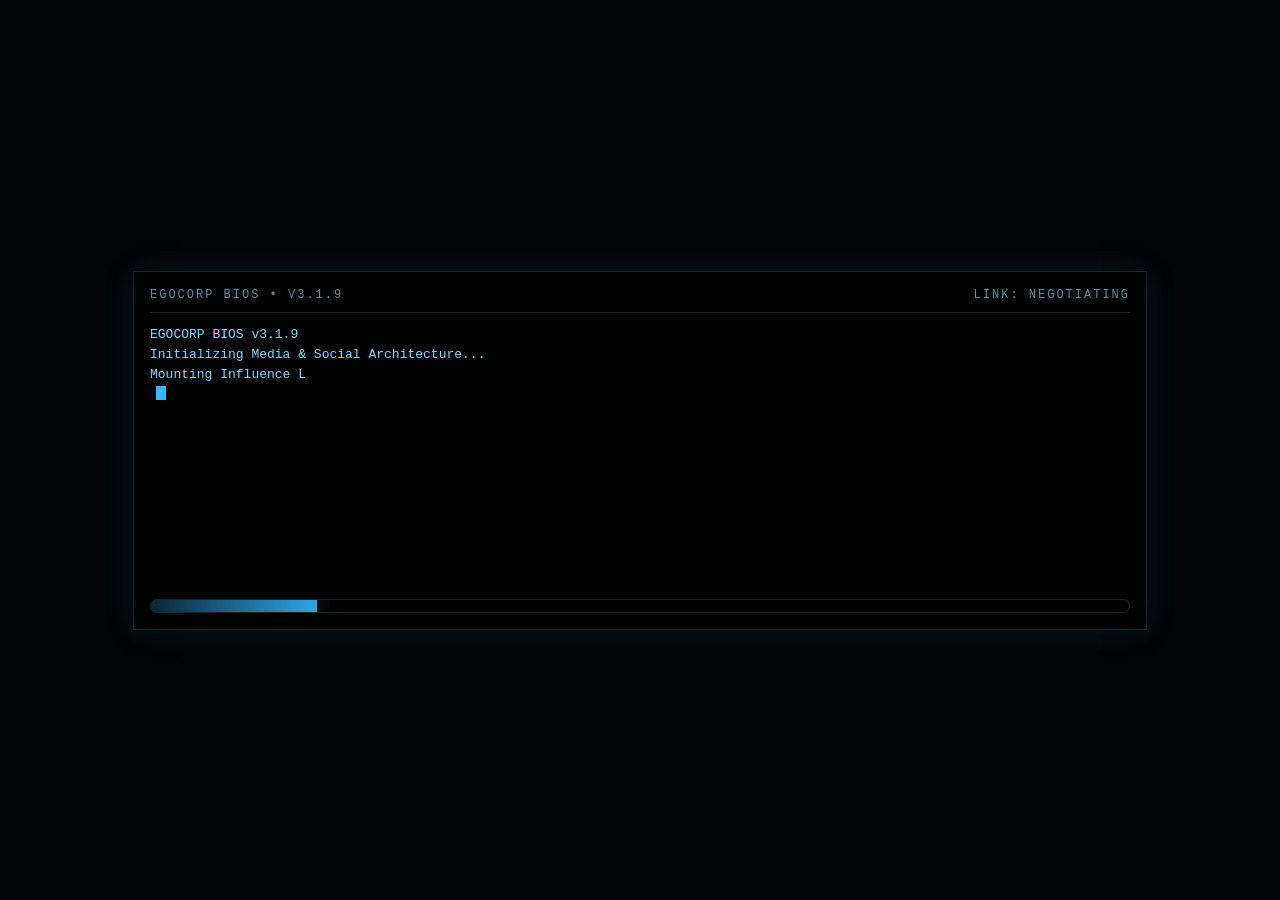
==== index.html @ 8a234b3f "Add CRT Sample download counter starting at 243" ====
<!doctype html>
<html lang="en">
<head>
  <meta charset="utf-8" />
  <meta name="viewport" content="width=device-width, initial-scale=1" />
  <title>EGOCORP™ | Media & Social Architecture</title>
  <meta name="description" content="CRT Sample by Egocorp Industries — an audiovisual chop instrument for Windows VST3." />
  <meta property="og:title" content="CRT Sample by Egocorp Industries" />
  <meta property="og:description" content="Turn video into a playable, tempo-locked audiovisual instrument." />
  <meta property="og:image" content="https://egocorp.io/assets/crt-sample-official.jpg" />
  <meta property="og:image:width" content="1024" />
  <meta property="og:image:height" content="1024" />
  <meta property="og:type" content="website" />
  <meta property="og:url" content="https://egocorp.io/#crt-sample" />
  <meta name="twitter:card" content="summary_large_image" />
  <meta name="twitter:image" content="https://egocorp.io/assets/crt-sample-official.jpg" />

  <style>
    :root{
      --bg:#020405;
      --panel:#05090b;
      --line:rgba(120,200,255,.18);
      --blue:#86d6ff;
      --blue2:#35b6ff;
      --amber:#ffb347;
      --muted:rgba(134,214,255,.65);
    }

    html{ scroll-behavior:smooth; }

    body{
      margin:0;
      background:var(--bg);
      color:var(--blue);
      font-family:"Courier New", ui-monospace, SFMono-Regular, Menlo, Consolas, monospace;
      overflow-x:hidden;
    }

    /* CRT scanlines */
    body::before{
      content:"";
      position:fixed; inset:0;
      background:repeating-linear-gradient(
        to bottom,
        rgba(255,255,255,.03) 0px,
        rgba(255,255,255,.03) 1px,
        transparent 1px,
        transparent 3px
      );
      pointer-events:none;
      mix-blend-mode:overlay;
      opacity:.55;
      z-index:50;
    }

    /* vignette */
    body::after{
      content:"";
      position:fixed; inset:0;
      background:radial-gradient(circle at 50% 35%,
        transparent 0%,
        rgba(0,0,0,.35) 55%,
        rgba(0,0,0,.90) 100%);
      pointer-events:none;
      z-index:60;
    }

    /* Subtle screen wobble */
    @keyframes wobble {
      0%,100% { transform:translate3d(0,0,0); }
      50%     { transform:translate3d(.35px, -.2px, 0); }
    }
    .screen{ animation:wobble 6s ease-in-out infinite; }

    /* Boot overlay */
    #boot{
      position:fixed; inset:0;
      background:var(--bg);
      z-index:9999;
      display:flex;
      align-items:center;
      justify-content:center;
      padding:18px;
    }
    .bootPanel{
      width:min(980px, 94vw);
      border:1px solid var(--line);
      background:rgba(0,0,0,.35);
      box-shadow:0 0 30px rgba(53,182,255,.10);
      padding:16px;
    }
    .bootHeader{
      display:flex;
      justify-content:space-between;
      align-items:center;
      gap:10px;
      padding-bottom:10px;
      border-bottom:1px solid var(--line);
      margin-bottom:12px;
      font-size:12px;
      letter-spacing:2px;
      color:var(--muted);
      text-transform:uppercase;
    }
    .bootBody{
      min-height:260px;
      max-height:62vh;
      overflow:hidden;
      position:relative;
    }
    #log{
      white-space:pre-wrap;
      font-size:13px;
      line-height:1.55;
      text-shadow:0 0 12px rgba(53,182,255,.10);
    }
    .cursor{
      display:inline-block;
      width:10px; height:14px;
      background:var(--blue2);
      margin-left:6px;
      animation:blink .85s steps(1,end) infinite;
      vertical-align:-2px;
    }
    @keyframes blink{ 50%{opacity:0} }

    .progressWrap{
      margin-top:14px;
      border:1px solid var(--line);
      border-radius:999px;
      overflow:hidden;
      height:12px;
      background:rgba(0,0,0,.25);
    }
    .progressBar{
      height:100%;
      width:0%;
      background:linear-gradient(90deg, rgba(53,182,255,.20), rgba(53,182,255,.90));
      box-shadow:0 0 22px rgba(53,182,255,.35);
      transition:width .25s ease;
    }

    /* Main app */
    #app{ display:none; }
    .wrap{
      max-width:980px;
      margin:0 auto;
      padding:70px 18px 90px;
      text-align:center;
    }

    .logoWrap{
      width:240px;
      margin:0 auto 18px;
      position:relative;
    }
    .logoWrap img{ width:100%; display:block; }
    .logoGlow{
      position:absolute; inset:0;
      opacity:.78;
      mix-blend-mode:screen;
      filter:brightness(1.45)
              drop-shadow(0 0 10px var(--blue2))
              drop-shadow(0 0 34px var(--blue2));
      animation:logoFlicker 3.2s infinite;
      pointer-events:none;
    }
    @keyframes logoFlicker{
      0%,100%{ opacity:.78; }
      48%{ opacity:.70; }
      50%{ opacity:.86; }
      52%{ opacity:.72; }
    }

    /* Title flicker (subtle) */
    .titleFlicker{
      animation:titleFlicker 5.5s infinite;
    }
    @keyframes titleFlicker{
      0%, 92%, 100% { opacity:1; }
      93% { opacity:.85; }
      94% { opacity:1; }
      96% { opacity:.88; }
      97% { opacity:1; }
    }

    h1{
      margin:10px 0 8px;
      font-size:44px;
      letter-spacing:7px;
      text-shadow:0 0 10px rgba(53,182,255,.35),
                  0 0 30px rgba(53,182,255,.18);
    }
    .sub{
      margin:0 0 26px;
      font-size:13px;
      letter-spacing:4px;
      color:rgba(134,214,255,.70);
      text-transform:uppercase;
    }

    .nav{
      display:flex;
      justify-content:center;
      flex-wrap:wrap;
      gap:12px 18px;
      margin:28px 0 10px;
    }
    .nav a{
      color:var(--blue);
      text-decoration:none;
      font-size:18px;
      letter-spacing:1px;
      padding:8px 12px;
      border:1px solid rgba(134,214,255,.18);
      border-radius:10px;
      background:rgba(0,0,0,.18);
      transition:.22s ease;
    }
    .nav a:hover{
      color:var(--amber);
      border-color:rgba(255,179,71,.45);
      box-shadow:0 0 16px rgba(255,179,71,.18);
      text-shadow:0 0 10px rgba(255,179,71,.25);
    }

    .section{
      margin-top:54px;
      border-top:1px solid rgba(134,214,255,.14);
      padding-top:44px;
      text-align:left;
    }
    .section h2{
      margin:0 0 12px;
      letter-spacing:3px;
      text-transform:uppercase;
      font-size:18px;
      color:rgba(134,214,255,.90);
    }
    .section p{
      margin:0 0 16px;
      line-height:1.65;
      color:rgba(134,214,255,.72);
      max-width:780px;
    }

    .pillRow{
      display:flex;
      flex-wrap:wrap;
      gap:10px;
      margin-top:10px;
    }
    .pill{
      border:1px solid rgba(134,214,255,.18);
      border-radius:999px;
      padding:8px 12px;
      background:rgba(0,0,0,.18);
      color:rgba(134,214,255,.82);
      font-size:13px;
      letter-spacing:1px;
    }

    .btn{
      display:inline-block;
      margin-top:8px;
      padding:10px 14px;
      border:1px solid rgba(134,214,255,.28);
      border-radius:10px;
      text-decoration:none;
      color:var(--blue);
      background:rgba(0,0,0,.18);
      transition:.22s ease;
    }
    .btn:hover{
      color:var(--amber);
      border-color:rgba(255,179,71,.55);
      box-shadow:0 0 18px rgba(255,179,71,.18);
    }
    .productActions{
      display:flex;
      flex-wrap:wrap;
      gap:10px;
      align-items:center;
    }
    .btnPrimary{
      color:#bfe9ff;
      border-color:rgba(134,214,255,.58);
      background:rgba(134,214,255,.10);
      box-shadow:inset 0 0 16px rgba(134,214,255,.06), 0 0 16px rgba(134,214,255,.08);
    }
    .btnPrimary:hover{
      background:rgba(255,179,71,.08);
    }
    .supportNote{
      margin-top:9px;
      color:rgba(134,214,255,.58);
      font-size:11px;
      letter-spacing:1.2px;
      text-transform:uppercase;
    }


    .productCard{
      display:grid;
      grid-template-columns:minmax(260px, .95fr) minmax(280px, 1.05fr);
      gap:28px;
      align-items:center;
      margin-top:20px;
      padding:18px;
      border:1px solid rgba(134,214,255,.22);
      border-radius:14px;
      background:
        linear-gradient(135deg, rgba(53,182,255,.08), transparent 48%),
        rgba(0,0,0,.28);
      box-shadow:
        inset 0 0 32px rgba(53,182,255,.04),
        0 0 28px rgba(53,182,255,.08);
    }
    .productArt{
      position:relative;
      overflow:hidden;
      border:1px solid rgba(255,179,71,.30);
      border-radius:10px;
      background:#020405;
      box-shadow:0 0 24px rgba(255,179,71,.10);
    }
    .productArt::after{
      content:"";
      position:absolute;
      inset:0;
      pointer-events:none;
      background:
        repeating-linear-gradient(
          to bottom,
          rgba(255,255,255,.04) 0,
          rgba(255,255,255,.04) 1px,
          transparent 1px,
          transparent 4px
        ),
        radial-gradient(circle at 50% 38%, transparent 40%, rgba(0,0,0,.44) 100%);
      opacity:.62;
    }
    .productArt img{
      display:block;
      width:100%;
      height:auto;
    }
    .downloadCounter{
      display:flex;
      align-items:center;
      flex-wrap:wrap;
      gap:10px 16px;
      margin-top:14px;
      padding:14px 16px;
      border:1px solid var(--line);
      border-radius:10px;
      background:rgba(53,182,255,.05);
    }
    .downloadCounterValue{
      color:var(--amber);
      font-size:2.25rem;
      font-weight:bold;
      font-variant-numeric:tabular-nums;
      line-height:1;
      text-shadow:0 0 16px rgba(255,179,71,.20);
    }
    .downloadCounterLabel{
      display:block;
      font-size:.875rem;
      letter-spacing:2px;
      text-transform:uppercase;
    }
    .downloadCounterStatus{
      display:block;
      margin-top:5px;
      color:var(--muted);
      font-size:.75rem;
      line-height:1.4;
    }
    .productCopy h3{
      margin:0 0 8px;
      color:var(--amber);
      font-size:28px;
      letter-spacing:4px;
      text-transform:uppercase;
      text-shadow:0 0 16px rgba(255,179,71,.20);
    }
    .productKicker{
      margin-bottom:15px;
      color:rgba(134,214,255,.72);
      font-size:12px;
      letter-spacing:2px;
      text-transform:uppercase;
    }
    .featureList{
      display:grid;
      grid-template-columns:repeat(2, minmax(0, 1fr));
      gap:8px 14px;
      margin:18px 0;
      padding:0;
      list-style:none;
      color:rgba(134,214,255,.78);
      font-size:13px;
      line-height:1.45;
    }
    .featureList li::before{
      content:">";
      margin-right:7px;
      color:var(--amber);
    }
    .releaseStatus{
      display:inline-flex;
      align-items:center;
      gap:9px;
      margin-top:6px;
      padding:10px 13px;
      border:1px solid rgba(255,179,71,.36);
      border-radius:9px;
      color:var(--amber);
      background:rgba(255,179,71,.06);
      font-size:12px;
      letter-spacing:1.5px;
      text-transform:uppercase;
    }
    .releaseStatus::before{
      content:"";
      width:8px;
      height:8px;
      border-radius:50%;
      background:var(--amber);
      box-shadow:0 0 12px rgba(255,179,71,.75);
    }
    @media (max-width:760px){
      .productCard{ grid-template-columns:1fr; }
      .featureList{ grid-template-columns:1fr; }
      .productCopy h3{ font-size:24px; }
    }
    .footer{
      margin-top:60px;
      text-align:center;
      color:rgba(134,214,255,.45);
      font-size:12px;
      letter-spacing:2px;
      text-transform:uppercase;
    }

    /* If logo fails, show a nice fallback box instead of the "?" */
    .imgFallback{
      width:240px;
      height:240px;
      border:1px solid rgba(134,214,255,.18);
      border-radius:12px;
      display:none;
      align-items:center;
      justify-content:center;
      color:rgba(134,214,255,.6);
      background:rgba(0,0,0,.25);
      margin:0 auto 18px;
    }
  </style>
</head>

<body>
<div class="screen">

  <!-- BOOT -->
  <div id="boot">
    <div class="bootPanel">
      <div class="bootHeader">
        <div>EGOCORP BIOS • v3.1.9</div>
        <div id="bootStatus">LINK: STANDBY</div>
      </div>

      <div class="bootBody">
        <div id="log"></div><span class="cursor"></span>
      </div>

      <div class="progressWrap">
        <div class="progressBar" id="bar"></div>
      </div>
    </div>
  </div>

  <!-- APP -->
  <div id="app">
    <div class="wrap">

      <div class="imgFallback" id="fallbackBox">EGOCORP LOGO • OFFLINE</div>

      <div class="logoWrap" id="logoWrap">
        <img id="logoImg" src="./42151FE2-841E-4B19-A3F7-CE0314B2D002.png" alt="Egocorp Logo">
        <img id="logoGlow" src="./42151FE2-841E-4B19-A3F7-CE0314B2D002.png" class="logoGlow" alt="">
      </div>

      <h1 class="titleFlicker">EGOCORP™</h1>
      <div class="sub">MEDIA & SOCIAL ARCHITECTURE</div>

      <div class="nav">
        <a href="#about">About</a>
        <a href="#projects">Projects</a>
        <a href="#crt-sample">CRT Sample</a>
        <a href="#vision">Vision</a>
        <a href="#famefarm">Read Fame Farm</a>
        <a href="#terminal">Access Terminal</a>
      </div>

      <div class="section" id="about">
        <h2>About</h2>
        <p>
          Egocorp™ designs entertainment systems that shape culture—story, products, platforms, and
          participation loops—packaged as delight, operating as infrastructure.
        </p>
        <div class="pillRow">
          <div class="pill">Narrative Engineering</div>
          <div class="pill">Audience Systems</div>
          <div class="pill">Brand Rituals</div>
          <div class="pill">Immersive Media</div>
        </div>
      </div>

      <div class="section" id="projects">
        <h2>Projects</h2>
        <p>Current initiatives live at the intersection of fiction, product, and platform.</p>
        <div class="pillRow">
          <div class="pill">Project Virtu</div>
          <div class="pill">Virtu City</div>
          <div class="pill">SMSx Influence Market</div>
          <div class="pill">Egocorp Terminal</div>
          <div class="pill">CRT Sample</div>
        </div>
      </div>


      <div class="section" id="crt-sample">
        <h2>CRT Sample</h2>
        <p>An audiovisual chop instrument that turns video into a playable, tempo-locked instrument.</p>

        <div class="productCard">
          <div class="productVisual">
          <div class="productArt">
            <picture>
              <source srcset="./assets/crt-sample-cover.webp" type="image/webp">
              <img src="./assets/crt-sample-official.jpg"
                   width="1024"
                   height="1024"
                   loading="lazy"
                   decoding="async"
                   alt="Official CRT Sample by Egocorp Industries Open V1 Beta artwork">
            </picture>
          </div>
          <div class="downloadCounter" title="Includes Egocorp's starting total of 243, plus new recorded beta downloads. Downloads are not unique people.">
            <span class="downloadCounterValue" id="crt-download-count" aria-live="polite" aria-atomic="true" aria-label="243 downloads">243</span>
            <div>
              <span class="downloadCounterLabel">Downloads</span>
              <span class="downloadCounterStatus" id="crt-download-status">Starting total</span>
            </div>
          </div>
          </div>

          <div class="productCopy">
            <div class="productKicker">Egocorp Audio Systems // AV Chop Instrument</div>
            <h3>CRT Sample</h3>
            <p>
              Load a clip, find its best moments, and perform 32 monophonic audio/video chops from
              MIDI, your computer keyboard, or the hardware-style pads.
            </p>
            <ul class="featureList">
              <li>Automatic BPM + key detection</li>
              <li>DAW tempo lock</li>
              <li>32 monophonic chops</li>
              <li>Waveform zoom + marker editing</li>
              <li>Chorus, lo-fi, bitcrush + reverb</li>
              <li>Windows VST3 plugin</li>
            </ul>
            <div class="releaseStatus">Open V1 Beta // Fully unlocked // Windows 10/11</div>
            <div class="productActions">
              <a class="btn btnPrimary"
                 href="https://github.com/Whodidthemusic/whodidthemusic.github.io/releases/download/crt-sample-v1.1.0/CRT-Sample-1.1.0-Open-V1-Beta-Fully-Unlocked-Windows-x64-Setup.exe"
                 aria-label="Download the fully unlocked CRT Sample Open V1 Beta for Windows">
                Download Fully Unlocked Beta
              </a>
              <a class="btn"
                 href="https://cash.app/$egocorp"
                 target="_blank"
                 rel="noopener noreferrer"
                 aria-label="Support CRT Sample development through Cash App">
                Support via Cash App
              </a>
            </div>
            <div class="supportNote">Windows x64 // VST3 // no activation required // $egocorp optional support</div>
          </div>
        </div>
      </div>
      <div class="section" id="vision">
        <h2>Vision</h2>
        <p>
          Virtu City is a blueprint for the future of social media: a lived platform where identity,
          influence, and commerce merge into one environment—gamified, measurable, and monetized.
        </p>
        <p>The goal: build systems people love to use… while the system learns them.</p>
      </div>

      <div class="section" id="famefarm">
        <h2>Read Fame Farm</h2>
        <p>Fame Farm is the origin file. The myth. The warning label.</p>

        <a class="btn" target="_blank"
           href="https://books.apple.com/us/book/fame-farm/id6743888201">
          Buy / Read on Apple Books
        </a>
      </div>

      <div class="section" id="terminal">
        <h2>Access Terminal</h2>
        <p>
          Employee authentication module is staged. (Password wall comes next once we decide what’s protected.)
        </p>
        <div class="pillRow">
          <div class="pill">STATUS: ONLINE</div>
          <div class="pill">CLEARANCE: PENDING</div>
          <div class="pill">NODE: EGOCORP.IO</div>
        </div>
      </div>

      <div class="footer">EGOCORP™ • SYSTEMS INTEGRITY: NOMINAL</div>
    </div>
  </div>

</div>

<script type="module" src="./assets/download-counter.mjs"></script>
<script>
  const logEl = document.getElementById("log");
  const bar = document.getElementById("bar");
  const statusEl = document.getElementById("bootStatus");

  const lines = [
    "EGOCORP BIOS v3.1.9",
    "Initializing Media & Social Architecture...",
    "Mounting Influence Layer: [OK]",
    "Loading Virtu City Protocols: [OK]",
    "Compiling Narrative Engine: [OK]",
    "Mounting CRT Sample Instrument: [OK]",
    "Syncing Audience Feedback Loop: [OK]",
    "Calibrating Phosphor Display: [OK]",
    "Routing Social Signals: [OK]",
    "Encrypting Brand Ritual Stack: [OK]",
    "Finalizing Session...",
    "",
    "SYSTEM READY."
  ];

  let lineIdx = 0;

  function typeLine(text, done){
    let i = 0;
    const speed = 12; // typing speed
    const t = setInterval(() => {
      logEl.textContent += text[i] || "";
      i++;
      if(i > text.length){
        clearInterval(t);
        logEl.textContent += "\n";
        done && done();
      }
    }, speed);
  }

  function runBoot(){
    if(lineIdx >= lines.length){
      statusEl.textContent = "LINK: ESTABLISHED";
      bar.style.width = "100%";
      setTimeout(() => {
        document.getElementById("boot").style.display = "none";
        document.getElementById("app").style.display = "block";
      }, 450);
      return;
    }

    const pct = Math.round((lineIdx / (lines.length-1)) * 100);
    bar.style.width = Math.min(pct, 98) + "%";
    if(lineIdx < 2) statusEl.textContent = "LINK: STANDBY";
    else if(lineIdx < 6) statusEl.textContent = "LINK: NEGOTIATING";
    else statusEl.textContent = "LINK: AUTHORIZING";

    typeLine(lines[lineIdx], () => {
      lineIdx++;
      setTimeout(runBoot, 90);
    });
  }

  // Logo fallback if image can’t load (kills the blue ?)
  const logoImg = document.getElementById("logoImg");
  logoImg.addEventListener("error", () => {
    document.getElementById("logoWrap").style.display = "none";
    document.getElementById("fallbackBox").style.display = "flex";
  });

  runBoot();
</script>
</body>
</html>
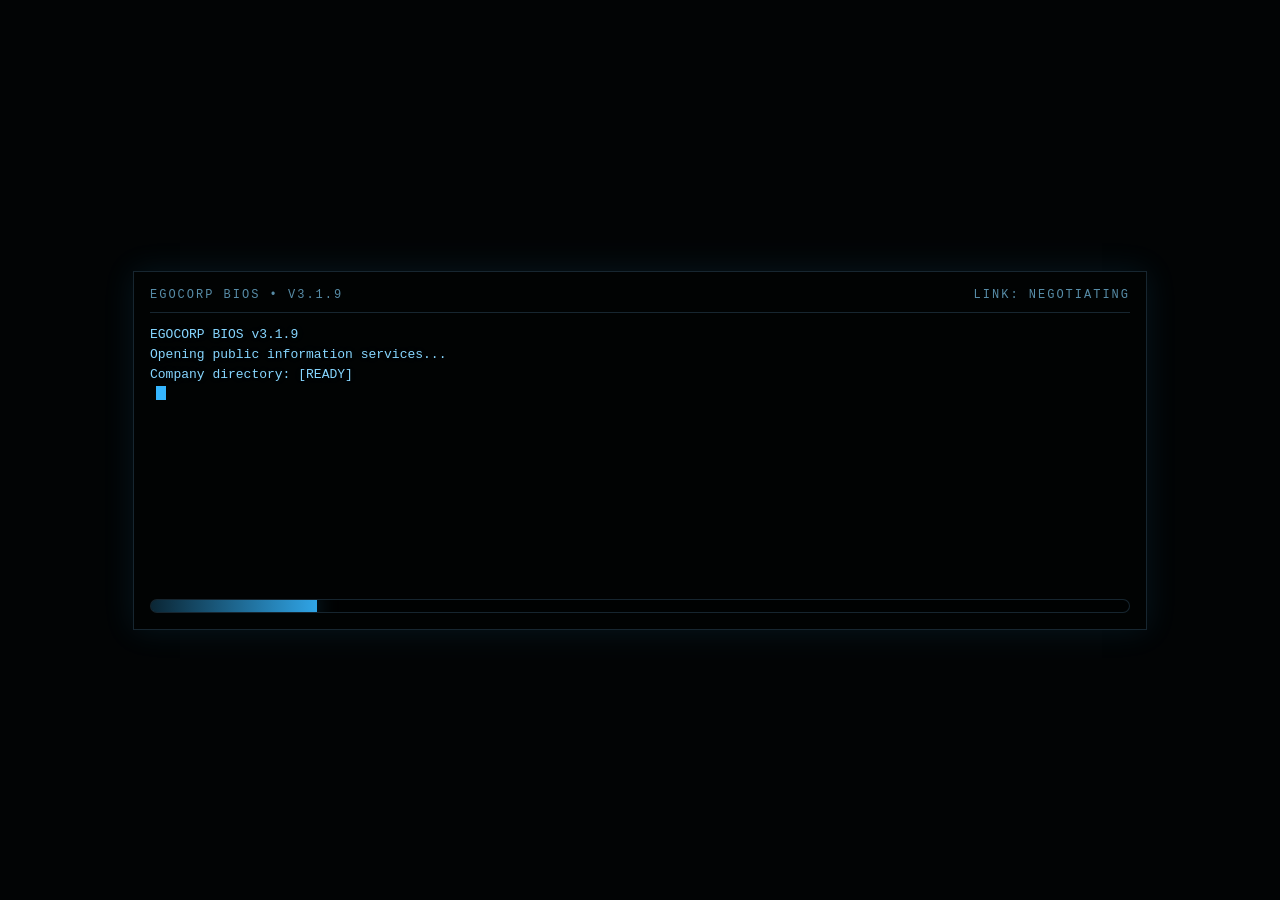
==== commit 88a0f623: "Rewrite Egocorp corporate sections with clear in-world copy" ====
--- a/index.html
+++ b/index.html
@@ -3,8 +3,8 @@
 <head>
   <meta charset="utf-8" />
   <meta name="viewport" content="width=device-width, initial-scale=1" />
-  <title>EGOCORP™ | Media & Social Architecture</title>
-  <meta name="description" content="CRT Sample by Egocorp Industries — an audiovisual chop instrument for Windows VST3." />
+  <title>EGOCORP™ | Technology, Media &amp; City Services</title>
+  <meta name="description" content="Egocorp Industries — technology, media and city services. Explore our businesses, discover Fame Farm, and download the fully unlocked CRT Sample beta." />
   <meta property="og:title" content="CRT Sample by Egocorp Industries" />
   <meta property="og:description" content="Turn video into a playable, tempo-locked audiovisual instrument." />
   <meta property="og:image" content="https://egocorp.io/assets/crt-sample-official.jpg" />
@@ -250,6 +250,23 @@
       gap:10px;
       margin-top:10px;
     }
+    .businessList{
+      margin:20px 0 0;
+      max-width:780px;
+    }
+    .businessList dt{
+      margin-top:22px;
+      color:var(--blue);
+      font-size:1rem;
+      font-weight:bold;
+      letter-spacing:1px;
+    }
+    .businessList dd{
+      margin:7px 0 0;
+      color:rgba(134,214,255,.72);
+      font-size:1rem;
+      line-height:1.65;
+    }
     .pill{
       border:1px solid rgba(134,214,255,.18);
       border-radius:999px;
@@ -493,41 +510,62 @@
       </div>
 
       <h1 class="titleFlicker">EGOCORP™</h1>
-      <div class="sub">MEDIA & SOCIAL ARCHITECTURE</div>
+      <div class="sub">TECHNOLOGY. MEDIA. EVERYDAY LIFE.</div>
 
       <div class="nav">
-        <a href="#about">About</a>
-        <a href="#projects">Projects</a>
+        <a href="#about">Company</a>
+        <a href="#projects">Our Businesses</a>
         <a href="#crt-sample">CRT Sample</a>
-        <a href="#vision">Vision</a>
-        <a href="#famefarm">Read Fame Farm</a>
-        <a href="#terminal">Access Terminal</a>
+        <a href="#vision">Our Approach</a>
+        <a href="#famefarm">Fame Farm</a>
+        <a href="#terminal">Employee Access</a>
       </div>
 
       <div class="section" id="about">
-        <h2>About</h2>
+        <h2>The Company</h2>
         <p>
-          Egocorp™ designs entertainment systems that shape culture—story, products, platforms, and
-          participation loops—packaged as delight, operating as infrastructure.
+          Egocorp Industries brings technology, entertainment and city services under one roof.
+          We develop the tools people use to create, connect and participate in everyday life.
+        </p>
+        <p>
+          From creative software to the systems behind Virtu City, our businesses share a common
+          purpose: make daily life easier to manage, with consistent service wherever you encounter us.
         </p>
         <div class="pillRow">
-          <div class="pill">Narrative Engineering</div>
-          <div class="pill">Audience Systems</div>
-          <div class="pill">Brand Rituals</div>
-          <div class="pill">Immersive Media</div>
+          <div class="pill">Consumer Technology</div>
+          <div class="pill">Media &amp; Entertainment</div>
+          <div class="pill">City Services</div>
+          <div class="pill">Research &amp; Development</div>
         </div>
       </div>
 
       <div class="section" id="projects">
-        <h2>Projects</h2>
-        <p>Current initiatives live at the intersection of fiction, product, and platform.</p>
-        <div class="pillRow">
-          <div class="pill">Project Virtu</div>
-          <div class="pill">Virtu City</div>
-          <div class="pill">SMSx Influence Market</div>
-          <div class="pill">Egocorp Terminal</div>
-          <div class="pill">CRT Sample</div>
-        </div>
+        <h2>Our Businesses</h2>
+        <p>
+          Our work spans creative tools, connected city services, media and applied research.
+        </p>
+        <dl class="businessList">
+          <dt>Egocorp Systems Division</dt>
+          <dd>
+            Audio and video tools for creators. CRT Sample turns recorded media into a playable
+            instrument and is available below as a public beta.
+          </dd>
+          <dt>Project Virtu</dt>
+          <dd>
+            Our smart-city program, centered on Virtu City. The program brings communication,
+            commerce and everyday services together within a connected urban environment.
+          </dd>
+          <dt>SMSx</dt>
+          <dd>
+            The business of online influence: how creators build an audience and turn attention
+            into income. SMSx focuses on the commercial side of media and entertainment.
+          </dd>
+          <dt>Research &amp; Development</dt>
+          <dd>
+            Research into artificial intelligence, human-computer interaction and environments
+            that adapt to the people using them. Program details are released following internal review.
+          </dd>
+        </dl>
       </div>
 
 
@@ -592,37 +630,50 @@
         </div>
       </div>
       <div class="section" id="vision">
-        <h2>Vision</h2>
+        <h2>Our Approach</h2>
         <p>
-          Virtu City is a blueprint for the future of social media: a lived platform where identity,
-          influence, and commerce merge into one environment—gamified, measurable, and monetized.
+          We believe technology should make everyday decisions simpler. Products should work
+          together, services should be consistent, and help should be available where it is needed.
         </p>
-        <p>The goal: build systems people love to use… while the system learns them.</p>
+        <p>
+          We apply that approach across our software, workplaces and city programs. We review
+          how our services are used and make adjustments to improve the experience.
+        </p>
+        <p>You should not have to think about the systems around you. That is our job.</p>
       </div>
 
       <div class="section" id="famefarm">
-        <h2>Read Fame Farm</h2>
-        <p>Fame Farm is the origin file. The myth. The warning label.</p>
-
-        <a class="btn" target="_blank"
+        <h2>Fame Farm</h2>
+        <p>
+          A novel by WhoInGodsName. Follow Auris as she comes of age in Virtu City,
+          where online status shapes real-world opportunity and success comes with expectations.
+        </p>
+        <p>Explore life inside the city. Available on Apple Books.</p>
+
+        <a class="btn" target="_blank" rel="noopener noreferrer"
            href="https://books.apple.com/us/book/fame-farm/id6743888201">
-          Buy / Read on Apple Books
+          View on Apple Books
         </a>
       </div>
 
       <div class="section" id="terminal">
-        <h2>Access Terminal</h2>
+        <h2>Employee Access</h2>
         <p>
-          Employee authentication module is staged. (Password wall comes next once we decide what’s protected.)
+          This is Egocorp's public information site. Employee accounts, workplace records and
+          research materials are not accessible here.
+        </p>
+        <p>
+          Personnel should use their assigned internal access point. Access to company systems
+          is limited to the requirements of each role. For access questions, contact your department administrator.
         </p>
         <div class="pillRow">
-          <div class="pill">STATUS: ONLINE</div>
-          <div class="pill">CLEARANCE: PENDING</div>
-          <div class="pill">NODE: EGOCORP.IO</div>
+          <div class="pill">Public Information</div>
+          <div class="pill">Employee Services: Restricted</div>
+          <div class="pill">Egocorp.io</div>
         </div>
       </div>
 
-      <div class="footer">EGOCORP™ • SYSTEMS INTEGRITY: NOMINAL</div>
+      <div class="footer">EGOCORP INDUSTRIES™ • CORPORATE COMMUNICATIONS</div>
     </div>
   </div>
 
@@ -636,16 +687,16 @@
 
   const lines = [
     "EGOCORP BIOS v3.1.9",
-    "Initializing Media & Social Architecture...",
-    "Mounting Influence Layer: [OK]",
-    "Loading Virtu City Protocols: [OK]",
-    "Compiling Narrative Engine: [OK]",
-    "Mounting CRT Sample Instrument: [OK]",
-    "Syncing Audience Feedback Loop: [OK]",
-    "Calibrating Phosphor Display: [OK]",
-    "Routing Social Signals: [OK]",
-    "Encrypting Brand Ritual Stack: [OK]",
-    "Finalizing Session...",
+    "Opening public information services...",
+    "Company directory: [READY]",
+    "Business overview: [READY]",
+    "Product catalog: [READY]",
+    "CRT Sample: [PUBLIC BETA]",
+    "Publications: [READY]",
+    "Visitor access: [PUBLIC INFORMATION]",
+    "Employee services: [RESTRICTED]",
+    "Research records: [RESTRICTED]",
+    "Preparing your visit...",
     "",
     "SYSTEM READY."
   ];
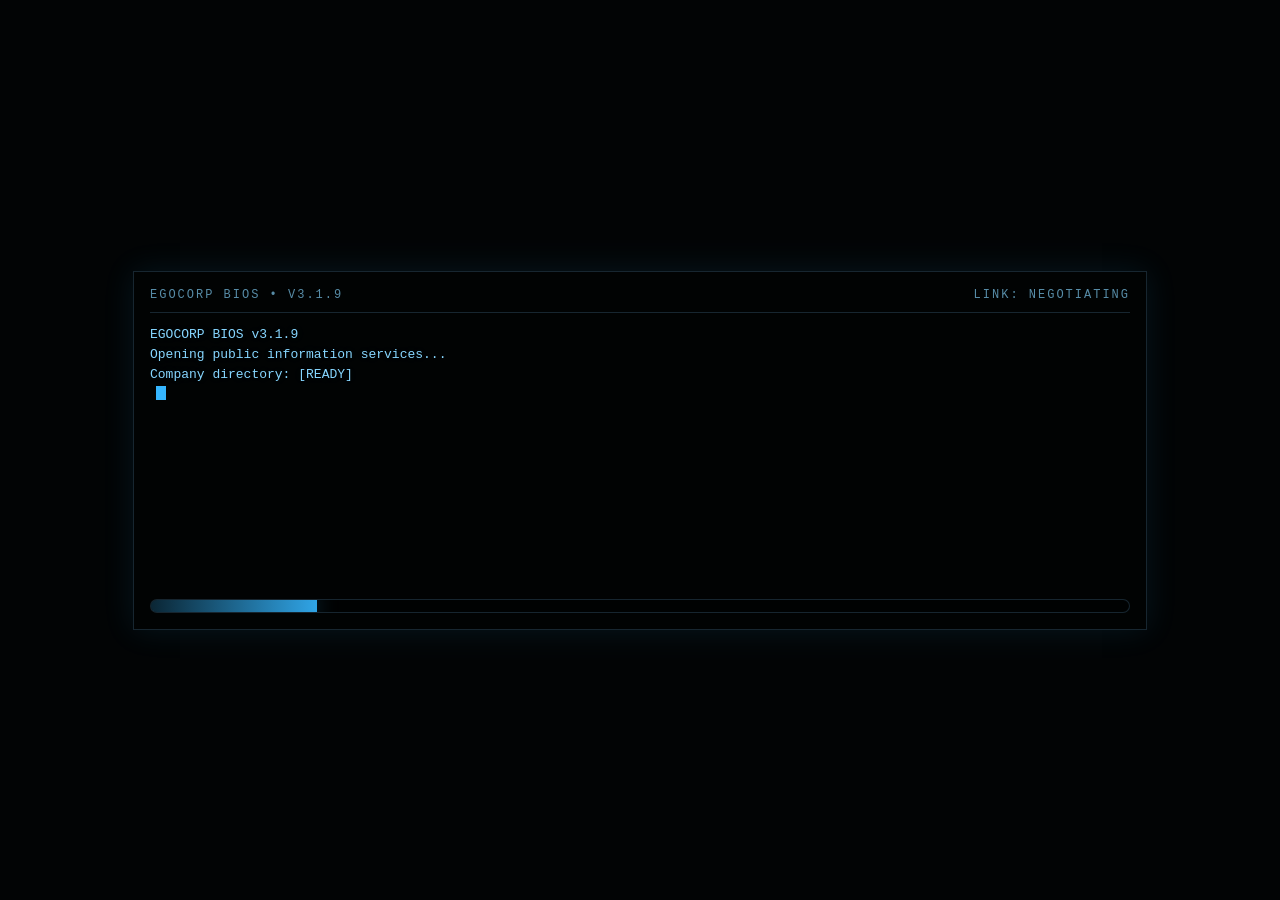
==== commit 2316ab38: "Remove public Virtu City references while preserving Fame Farm" ====
--- a/index.html
+++ b/index.html
@@ -3,10 +3,10 @@
 <head>
   <meta charset="utf-8" />
   <meta name="viewport" content="width=device-width, initial-scale=1" />
-  <title>EGOCORP™ | Technology, Media &amp; City Services</title>
-  <meta name="description" content="Egocorp Industries — technology, media and city services. Explore our businesses, discover Fame Farm, and download the fully unlocked CRT Sample beta." />
+  <title>EGOCORP™ | Technology, Media &amp; Services</title>
+  <meta name="description" content="Egocorp Industries — technology, media and everyday services. With CRT Sample, paste YouTube or Instagram links, load media from your drives, and chop directly in your DAW." />
   <meta property="og:title" content="CRT Sample by Egocorp Industries" />
-  <meta property="og:description" content="Turn video into a playable, tempo-locked audiovisual instrument." />
+  <meta property="og:description" content="Paste YouTube or Instagram links, load media from local or external drives, and chop directly in your DAW with CRT Sample." />
   <meta property="og:image" content="https://egocorp.io/assets/crt-sample-official.jpg" />
   <meta property="og:image:width" content="1024" />
   <meta property="og:image:height" content="1024" />
@@ -402,6 +402,12 @@
       text-transform:uppercase;
       text-shadow:0 0 16px rgba(255,179,71,.20);
     }
+    .productCopy .productLead{
+      color:var(--blue);
+      font-size:1.125rem;
+      font-weight:bold;
+      line-height:1.5;
+    }
     .productKicker{
       margin-bottom:15px;
       color:rgba(134,214,255,.72);
@@ -524,17 +530,17 @@
       <div class="section" id="about">
         <h2>The Company</h2>
         <p>
-          Egocorp Industries brings technology, entertainment and city services under one roof.
+          Egocorp Industries brings technology, entertainment and everyday services under one roof.
           We develop the tools people use to create, connect and participate in everyday life.
         </p>
         <p>
-          From creative software to the systems behind Virtu City, our businesses share a common
+          From creative software to workplace technology, our businesses share a common
           purpose: make daily life easier to manage, with consistent service wherever you encounter us.
         </p>
         <div class="pillRow">
           <div class="pill">Consumer Technology</div>
           <div class="pill">Media &amp; Entertainment</div>
-          <div class="pill">City Services</div>
+          <div class="pill">Business Services</div>
           <div class="pill">Research &amp; Development</div>
         </div>
       </div>
@@ -542,18 +548,18 @@
       <div class="section" id="projects">
         <h2>Our Businesses</h2>
         <p>
-          Our work spans creative tools, connected city services, media and applied research.
+          Our work spans creative tools, business services, media and applied research.
         </p>
         <dl class="businessList">
           <dt>Egocorp Systems Division</dt>
           <dd>
-            Audio and video tools for creators. CRT Sample turns recorded media into a playable
-            instrument and is available below as a public beta.
+            Audio and video tools for creators. CRT Sample brings YouTube, Instagram and media
+            from your drives into your DAW for chopping and performance. Public beta available below.
           </dd>
-          <dt>Project Virtu</dt>
+          <dt>Business Services</dt>
           <dd>
-            Our smart-city program, centered on Virtu City. The program brings communication,
-            commerce and everyday services together within a connected urban environment.
+            Technology and support for day-to-day operations, from workplace communication
+            to managing access to company services.
           </dd>
           <dt>SMSx</dt>
           <dd>
@@ -571,7 +577,7 @@
 
       <div class="section" id="crt-sample">
         <h2>CRT Sample</h2>
-        <p>An audiovisual chop instrument that turns video into a playable, tempo-locked instrument.</p>
+        <p>Paste a video link. Load a file. Chop it directly in your DAW.</p>
 
         <div class="productCard">
           <div class="productVisual">
@@ -596,19 +602,27 @@
           </div>
 
           <div class="productCopy">
-            <div class="productKicker">Egocorp Audio Systems // AV Chop Instrument</div>
+            <div class="productKicker">Egocorp Audio Systems // Audio &amp; Video Sampler</div>
             <h3>CRT Sample</h3>
+            <p class="productLead">YouTube. Instagram. Your drives. Your DAW.</p>
             <p>
-              Load a clip, find its best moments, and perform 32 monophonic audio/video chops from
-              MIDI, your computer keyboard, or the hardware-style pads.
+              <strong>Copy and paste a YouTube or Instagram link</strong>, or load audio and video
+              from your computer or external drives. Find the best moments and chop them
+              <strong>directly inside your DAW</strong>.
+            </p>
+            <p>
+              Play 32 monophonic audio/video chops using MIDI, your computer keyboard or the
+              hardware-style pads, with playback locked to your session's tempo.
             </p>
             <ul class="featureList">
+              <li>Paste YouTube + Instagram links</li>
+              <li>Load local + external drive media</li>
+              <li>Chop directly inside your DAW</li>
               <li>Automatic BPM + key detection</li>
               <li>DAW tempo lock</li>
               <li>32 monophonic chops</li>
               <li>Waveform zoom + marker editing</li>
               <li>Chorus, lo-fi, bitcrush + reverb</li>
-              <li>Windows VST3 plugin</li>
             </ul>
             <div class="releaseStatus">Open V1 Beta // Fully unlocked // Windows 10/11</div>
             <div class="productActions">
@@ -636,7 +650,7 @@
           together, services should be consistent, and help should be available where it is needed.
         </p>
         <p>
-          We apply that approach across our software, workplaces and city programs. We review
+          We apply that approach across our software, workplaces and customer services. We review
           how our services are used and make adjustments to improve the experience.
         </p>
         <p>You should not have to think about the systems around you. That is our job.</p>
@@ -645,10 +659,10 @@
       <div class="section" id="famefarm">
         <h2>Fame Farm</h2>
         <p>
-          A novel by WhoInGodsName. Follow Auris as she comes of age in Virtu City,
-          where online status shapes real-world opportunity and success comes with expectations.
+          A novel by WhoInGodsName. Follow Auris as she comes of age in a world where online
+          status shapes real-world opportunity and success comes with expectations.
         </p>
-        <p>Explore life inside the city. Available on Apple Books.</p>
+        <p>Discover the story. Available on Apple Books.</p>
 
         <a class="btn" target="_blank" rel="noopener noreferrer"
            href="https://books.apple.com/us/book/fame-farm/id6743888201">
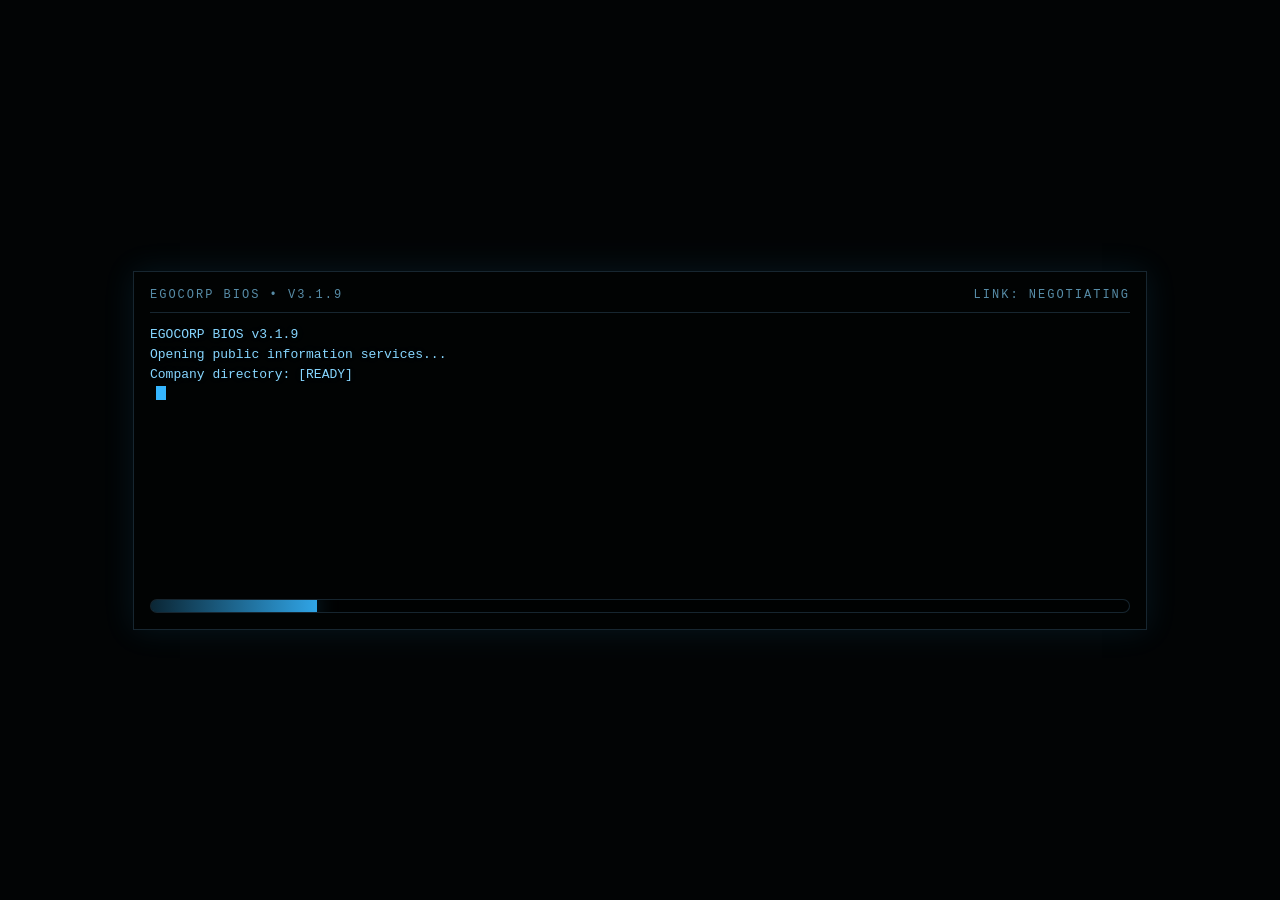
==== commit a3b96832: "Position CRT Sample as the modern crate-digging tool" ====
--- a/index.html
+++ b/index.html
@@ -6,7 +6,7 @@
   <title>EGOCORP™ | Technology, Media &amp; Services</title>
   <meta name="description" content="Egocorp Industries — technology, media and everyday services. With CRT Sample, paste YouTube or Instagram links, load media from your drives, and chop directly in your DAW." />
   <meta property="og:title" content="CRT Sample by Egocorp Industries" />
-  <meta property="og:description" content="Paste YouTube or Instagram links, load media from local or external drives, and chop directly in your DAW with CRT Sample." />
+  <meta property="og:description" content="Modern crate digging. Built for your DAW. Paste YouTube or Instagram links, load media from your drives, and turn your discoveries into playable chops with CRT Sample." />
   <meta property="og:image" content="https://egocorp.io/assets/crt-sample-official.jpg" />
   <meta property="og:image:width" content="1024" />
   <meta property="og:image:height" content="1024" />
@@ -577,7 +577,7 @@
 
       <div class="section" id="crt-sample">
         <h2>CRT Sample</h2>
-        <p>Paste a video link. Load a file. Chop it directly in your DAW.</p>
+        <p>From online discovery to in-DAW sampling.</p>
 
         <div class="productCard">
           <div class="productVisual">
@@ -604,7 +604,12 @@
           <div class="productCopy">
             <div class="productKicker">Egocorp Audio Systems // Audio &amp; Video Sampler</div>
             <h3>CRT Sample</h3>
-            <p class="productLead">YouTube. Instagram. Your drives. Your DAW.</p>
+            <p class="productLead">Modern crate digging. Built for your DAW.</p>
+            <p>
+              Crate digging has moved beyond the record store. For today's producers, YouTube
+              and Instagram are part of the search. CRT Sample connects that discovery to
+              production, turning the recordings you find into material you can chop and play.
+            </p>
             <p>
               <strong>Copy and paste a YouTube or Instagram link</strong>, or load audio and video
               from your computer or external drives. Find the best moments and chop them
